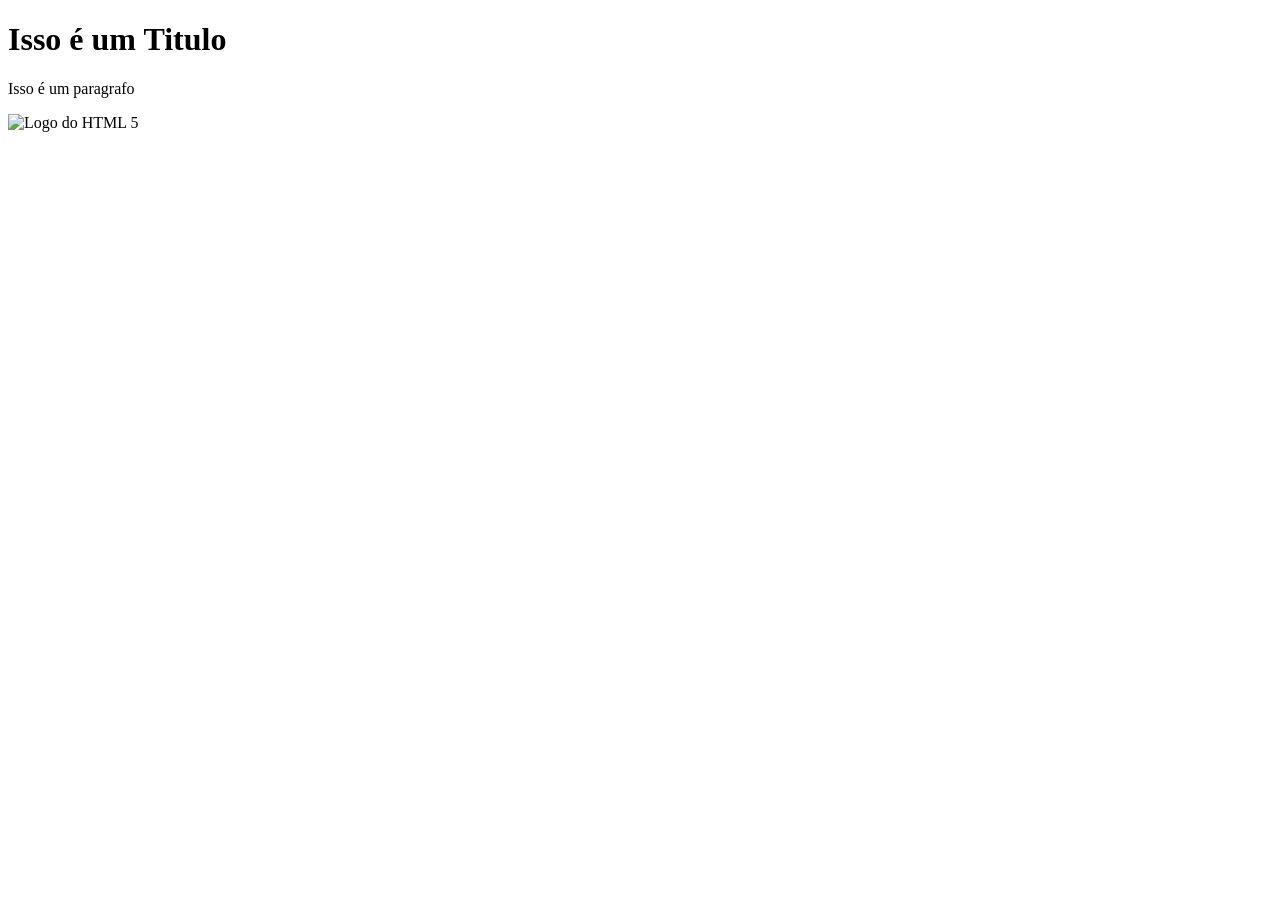
==== Front End/HTML E CSS Para Projetos Web/1 - Aprenda HTML, CSS e boas práticas de desenvolvimento/HTML e CSS ambientes de desenvolvimento, estrutura de arquivos e tags/index.html @ 231dcc6f "primeiro commit" ====
<!DOCTYPE html>
<html>
    <head>
        <title>Portfolio</title>
    </head>
    <body>
        <h1>Isso é um Titulo</h1>
        <p>Isso é um paragrafo</p>
        <img src="images.png" alt="Logo do HTML 5">
    </body>
</html>
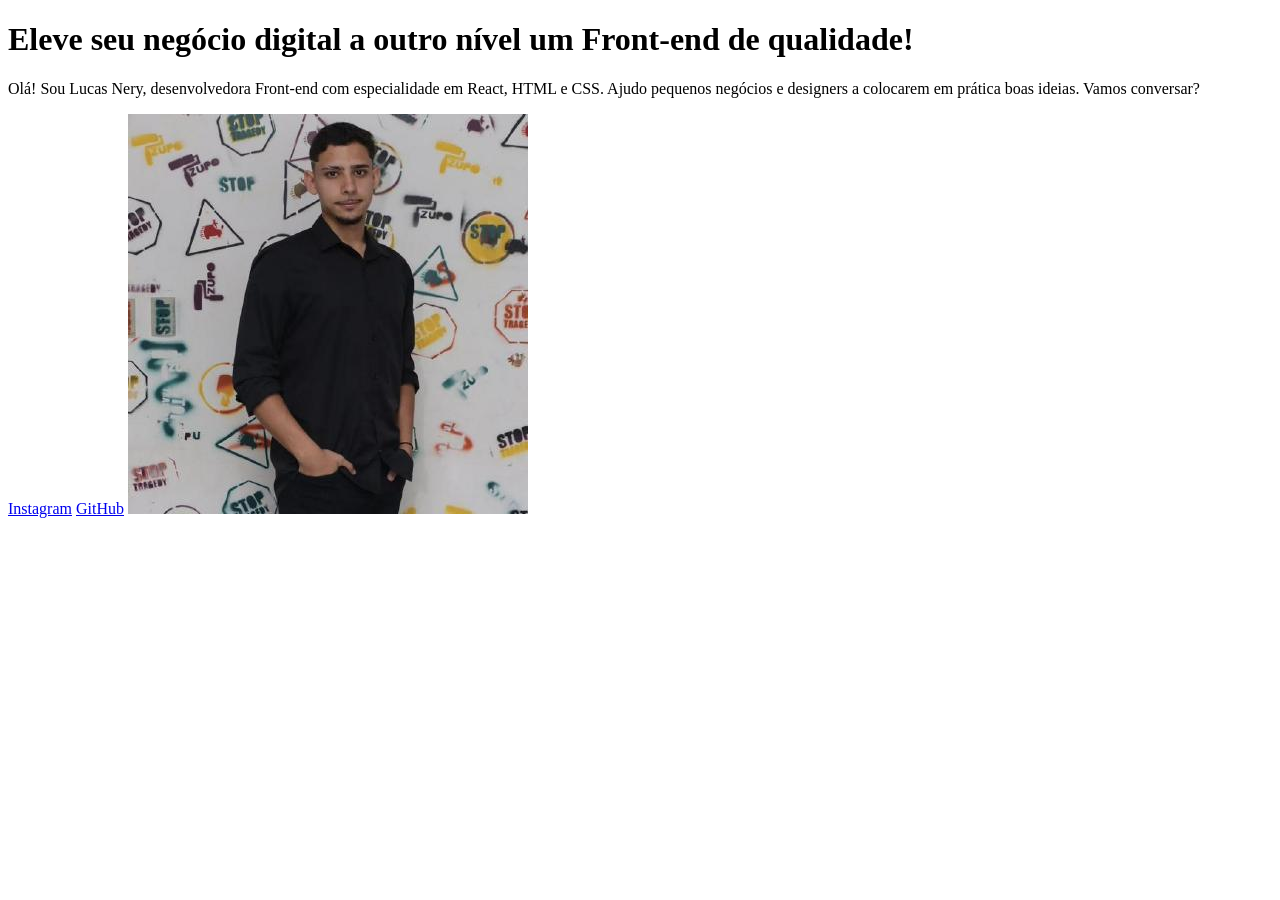
==== commit 1da5fa50: "feito aula 1 a 3" ====
--- a/Front End/HTML E CSS Para Projetos Web/1 - Aprenda HTML, CSS e boas práticas de desenvolvimento/HTML e CSS ambientes de desenvolvimento, estrutura de arquivos e tags/index.html
+++ b/Front End/HTML E CSS Para Projetos Web/1 - Aprenda HTML, CSS e boas práticas de desenvolvimento/HTML e CSS ambientes de desenvolvimento, estrutura de arquivos e tags/index.html
@@ -1,11 +1,20 @@
 <!DOCTYPE html>
-<html>
-    <head>
-        <title>Portfolio</title>
-    </head>
-    <body>
-        <h1>Isso é um Titulo</h1>
-        <p>Isso é um paragrafo</p>
-        <img src="images.png" alt="Logo do HTML 5">
-    </body>
+<html lang="pt-br">
+<head>
+    <meta charset="UTF-8">
+    <meta http-equiv="X-UA-Compatible" content="IE=edge">
+    <meta name="viewport" content="width=device-width, initial-scale=1.0">
+    <title>Portfolio</title>
+</head>
+<body>
+    <header></header>
+    <main>
+        <h1>Eleve seu negócio digital a outro nível <strong> um Front-end de qualidade!</strong></h1>
+        <p>Olá! Sou Lucas Nery, desenvolvedora Front-end com especialidade em React, HTML e CSS. Ajudo pequenos negócios e designers a colocarem em prática boas ideias. Vamos conversar?</p>
+        <a href="https://www.instagram.com/lucas_neryx_/">Instagram</a>
+        <a href="https://github.com/lxzinxs">GitHub</a>
+        <img src="foto.jpg" alt="Minha foto">
+    </main>
+    <footer></footer>
+</body>
 </html>
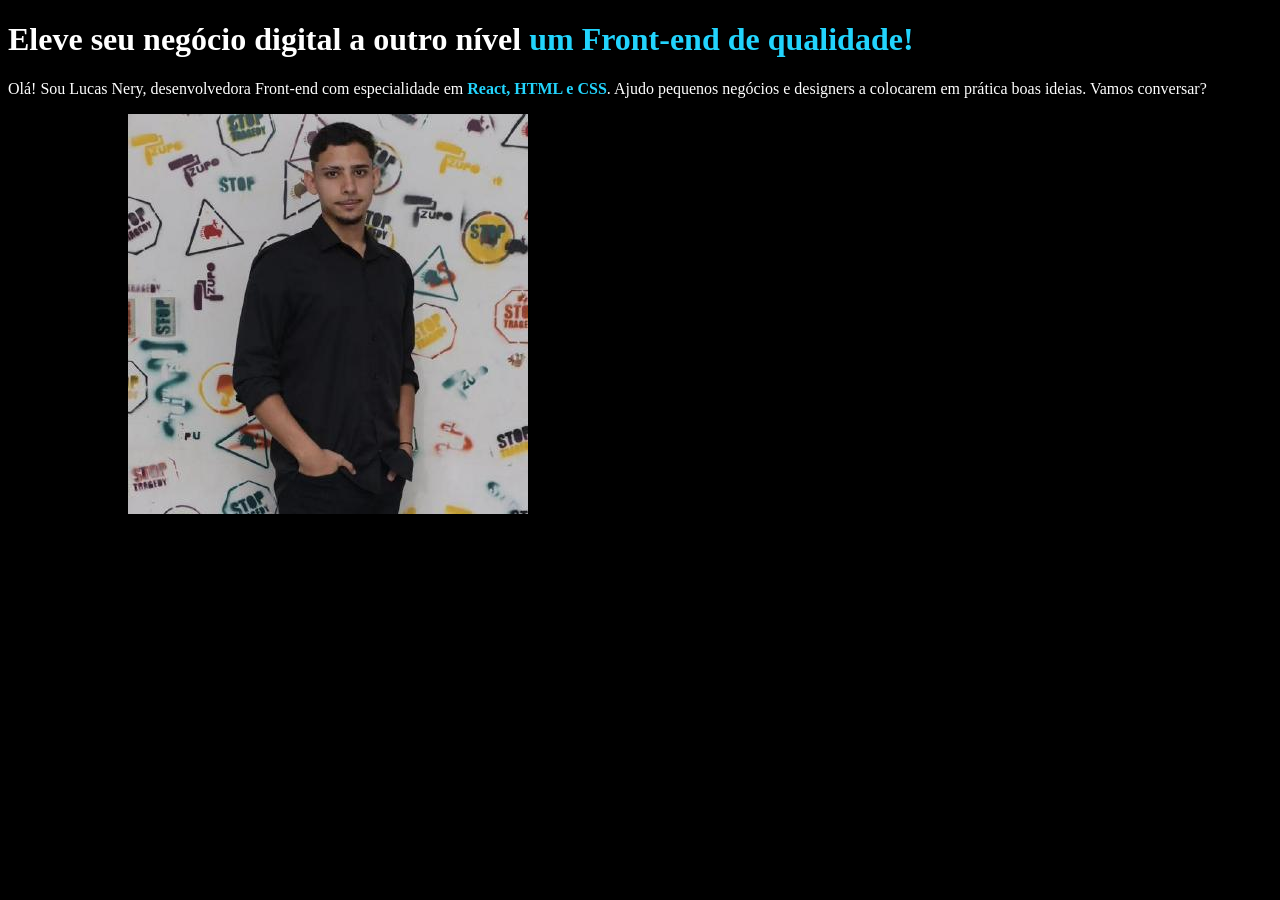
==== commit 247fd268: "finalizado outras aulas" ====
--- a/Front End/HTML E CSS Para Projetos Web/1 - Aprenda HTML, CSS e boas práticas de desenvolvimento/HTML e CSS ambientes de desenvolvimento, estrutura de arquivos e tags/index.html
+++ b/Front End/HTML E CSS Para Projetos Web/1 - Aprenda HTML, CSS e boas práticas de desenvolvimento/HTML e CSS ambientes de desenvolvimento, estrutura de arquivos e tags/index.html
@@ -5,12 +5,13 @@
     <meta http-equiv="X-UA-Compatible" content="IE=edge">
     <meta name="viewport" content="width=device-width, initial-scale=1.0">
     <title>Portfolio</title>
+    <link rel="stylesheet" href="style.css">
 </head>
 <body>
     <header></header>
     <main>
         <h1>Eleve seu negócio digital a outro nível <strong> um Front-end de qualidade!</strong></h1>
-        <p>Olá! Sou Lucas Nery, desenvolvedora Front-end com especialidade em React, HTML e CSS. Ajudo pequenos negócios e designers a colocarem em prática boas ideias. Vamos conversar?</p>
+        <p>Olá! Sou Lucas Nery, desenvolvedora Front-end com especialidade em <strong>React, HTML e CSS</strong>. Ajudo pequenos negócios e designers a colocarem em prática boas ideias. Vamos conversar?</p>
         <a href="https://www.instagram.com/lucas_neryx_/">Instagram</a>
         <a href="https://github.com/lxzinxs">GitHub</a>
         <img src="foto.jpg" alt="Minha foto">
--- a/Front End/HTML E CSS Para Projetos Web/1 - Aprenda HTML, CSS e boas práticas de desenvolvimento/HTML e CSS ambientes de desenvolvimento, estrutura de arquivos e tags/style.css
+++ b/Front End/HTML E CSS Para Projetos Web/1 - Aprenda HTML, CSS e boas práticas de desenvolvimento/HTML e CSS ambientes de desenvolvimento, estrutura de arquivos e tags/style.css
@@ -0,0 +1,12 @@
+body {
+    background-color: #000000;
+    color: #ffffff;
+}
+
+strong {
+    color: #22d4fd;
+}
+
+a {
+    color: black;
+}
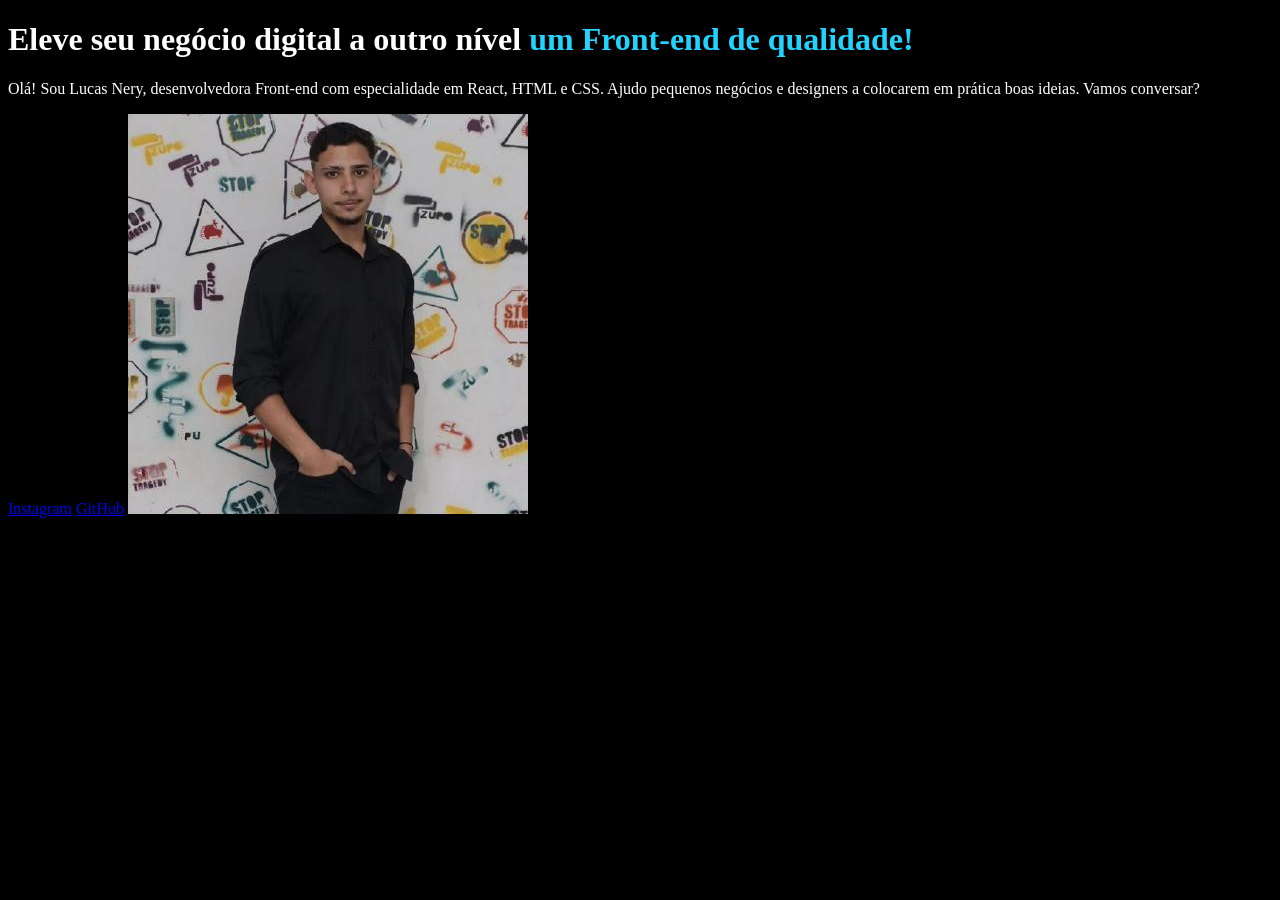
==== commit 10720972: "mais uma aula concluida" ====
--- a/Front End/HTML E CSS Para Projetos Web/1 - Aprenda HTML, CSS e boas práticas de desenvolvimento/HTML e CSS ambientes de desenvolvimento, estrutura de arquivos e tags/index.html
+++ b/Front End/HTML E CSS Para Projetos Web/1 - Aprenda HTML, CSS e boas práticas de desenvolvimento/HTML e CSS ambientes de desenvolvimento, estrutura de arquivos e tags/index.html
@@ -10,8 +10,8 @@
 <body>
     <header></header>
     <main>
-        <h1>Eleve seu negócio digital a outro nível <strong> um Front-end de qualidade!</strong></h1>
-        <p>Olá! Sou Lucas Nery, desenvolvedora Front-end com especialidade em <strong>React, HTML e CSS</strong>. Ajudo pequenos negócios e designers a colocarem em prática boas ideias. Vamos conversar?</p>
+        <h1>Eleve seu negócio digital a outro nível <strong class="titulo-destaque"> um Front-end de qualidade!</strong></h1>
+        <p>Olá! Sou Lucas Nery, desenvolvedora Front-end com especialidade em React, HTML e CSS. Ajudo pequenos negócios e designers a colocarem em prática boas ideias. Vamos conversar?</p>
         <a href="https://www.instagram.com/lucas_neryx_/">Instagram</a>
         <a href="https://github.com/lxzinxs">GitHub</a>
         <img src="foto.jpg" alt="Minha foto">
--- a/Front End/HTML E CSS Para Projetos Web/1 - Aprenda HTML, CSS e boas práticas de desenvolvimento/HTML e CSS ambientes de desenvolvimento, estrutura de arquivos e tags/style.css
+++ b/Front End/HTML E CSS Para Projetos Web/1 - Aprenda HTML, CSS e boas práticas de desenvolvimento/HTML e CSS ambientes de desenvolvimento, estrutura de arquivos e tags/style.css
@@ -3,10 +3,6 @@
     color: #ffffff;
 }
 
-strong {
+.titulo-destaque {
     color: #22d4fd;
 }
-
-a {
-    color: black;
-}
